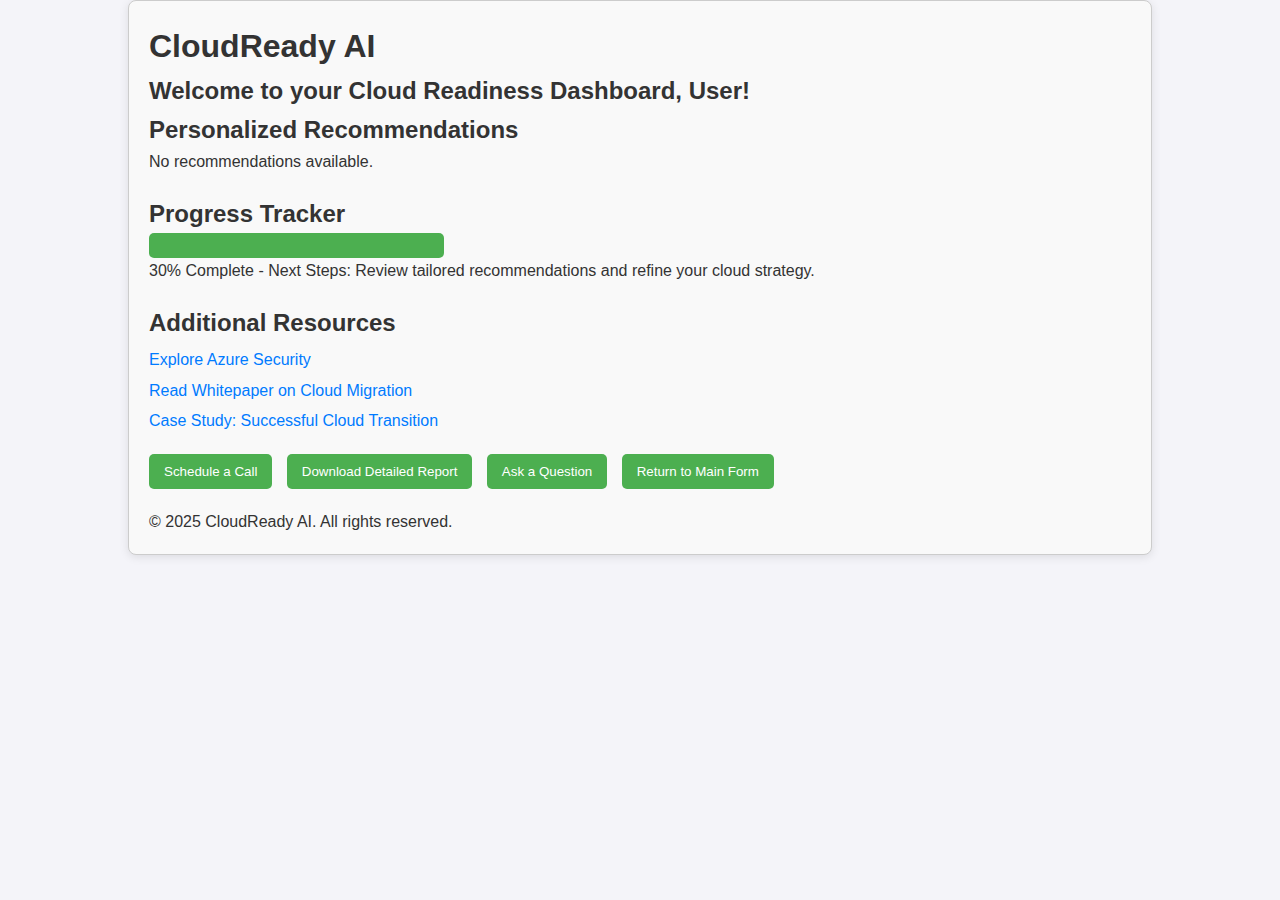
==== dashboard.html @ b8dff3d2 "Update dashboard.html" ====
<!DOCTYPE html>
<html lang="en">
<head>
    <meta charset="UTF-8">
    <meta name="viewport" content="width=device-width, initial-scale=1.0">
    <title>CloudReady AI</title>
    <link rel="stylesheet" href="style.css">
    <style>
        .container {
            width: 80%;
            margin: 0 auto;
            padding: 20px;
            border: 1px solid #ccc;
            background-color: #f9f9f9;
        }
        .section {
            margin-bottom: 20px;
        }
        .recommendations {
            display: flex;
            flex-direction: column;
            gap: 15px;
        }
        .recommendation-card {
            border: 1px solid #ddd;
            border-radius: 5px;
            padding: 10px;
            background-color: #fff;
            box-shadow: 0 2px 4px rgba(0, 0, 0, 0.1);
        }
        .recommendation-card h3 {
            margin: 0 0 10px;
            font-size: 18px;
            font-weight: bold;
            color: black;
        }
        .recommendation-card p {
            margin: 0;
            color: black;
        }
        .progress-bar {
            background-color: #4caf50;
            height: 25px;
            width: 30%; /* Progress bar set to 30% */
            border-radius: 5px;
            transition: width 0.5s ease;
        }
        .cta-buttons {
            margin-top: 20px;
        }
        .cta-buttons button {
            margin-right: 10px;
            padding: 10px 15px;
            border: none;
            border-radius: 5px;
            background-color: #4caf50;
            color: #fff;
            cursor: pointer;
        }
        .cta-buttons button:hover {
            background-color: #45a049;
        }
    </style>
</head>
<body>
    <div class="container">
        <h1>CloudReady AI</h1>
        <h2>Welcome to your Cloud Readiness Dashboard, <span id="user-name"></span>!</h2>
        <div class="section">
            <h2>Personalized Recommendations</h2>
            <div class="recommendations" id="recommendations"></div>
        </div>
        <div class="section">
            <h2>Progress Tracker</h2>
            <div class="progress-bar"></div>
            <p id="progress-text">30% Complete - Next Steps: Review tailored recommendations and refine your cloud strategy.</p>
        </div>
        <div class="section">
            <h2>Additional Resources</h2>
            <ul>
                <li><a href="https://azure.microsoft.com/en-us/overview/security/">Explore Azure Security</a></li>
                <li><a href="#">Read Whitepaper on Cloud Migration</a></li>
                <li><a href="#">Case Study: Successful Cloud Transition</a></li>
            </ul>
        </div>
        <div class="section cta-buttons">
            <button onclick="scheduleCall()">Schedule a Call</button>
            <button onclick="downloadReport()">Download Detailed Report</button>
            <button onclick="askQuestion()">Ask a Question</button>
            <button onclick="returnToForm()">Return to Main Form</button>
        </div>
        <div class="footer">
            &copy; 2025 CloudReady AI. All rights reserved.
        </div>
    </div>

    <script>
        document.addEventListener('DOMContentLoaded', function () {
            const params = new URLSearchParams(window.location.search);
            const userName = params.get('name') || 'User';
            const encodedData = params.get('data');

            // Update user name in subheading
            document.getElementById('user-name').textContent = userName;

            if (encodedData) {
                try {
                    const decodedData = JSON.parse(decodeURIComponent(encodedData));
                    console.log(decodedData);

                    // Extract the AI response and clean up the text
                    let aiResponse = decodedData.ai_response || 'No recommendations available.';
                    if (typeof aiResponse === 'string' && aiResponse.startsWith('{')) {
                        try {
                            const parsedAIResponse = JSON.parse(aiResponse);
                            aiResponse = parsedAIResponse.ai_response || 'No recommendations available.';
                        } catch (e) {
                            console.warn('AI response is already plain text or parsing failed:', e);
                        }
                    }

                    // Add recommendations with bold subheadings under Personalized Recommendations
                    const recommendationsContainer = document.getElementById('recommendations');
                    const recommendationLines = aiResponse.split(/(?:\d\.\s|\n)/); // Split into points by numbering or line breaks
                    recommendationLines.forEach((line) => {
                        if (line.trim()) {
                            const recommendationCard = document.createElement('div');
                            recommendationCard.classList.add('recommendation-card');
                            const parts = line.split(':');
                            if (parts.length > 1) {
                                recommendationCard.innerHTML = `<h3>${parts[0].trim()}</h3><p>${parts.slice(1).join(':').trim()}</p>`;
                            } else {
                                recommendationCard.innerHTML = `<p>${line.trim()}</p>`;
                            }
                            recommendationsContainer.appendChild(recommendationCard);
                        }
                    });

                } catch (e) {
                    console.error('Error decoding data:', e);
                    document.getElementById('recommendations').textContent = 'Unable to load recommendations.';
                }
            } else {
                console.error('No data found in URL.');
                document.getElementById('recommendations').textContent = 'No recommendations available.';
            }
        });

        function scheduleCall() {
            const callTime = prompt("Please choose a time for the follow-up call (e.g., 3 PM, tomorrow at 2 PM):");
            if (callTime) {
                alert(`Your call has been scheduled for: ${callTime}. Our team will get in touch with you.`);
            }
        }

        function downloadReport() {
            // Generate and format the report content
            const recommendations = Array.from(document.querySelectorAll('.recommendation-card'));
            let reportContent = "CloudReadyAI Recommendations\n\n";
            reportContent += "Based on the provided information, we recommend the following actions:\n\n";
            recommendations.forEach((rec) => {
                const heading = rec.querySelector('h3')?.innerText || '';
                const content = rec.querySelector('p')?.innerText || '';
                reportContent += `${heading}\n${content}\n\n`;
            });
            reportContent += "---\n\n";
            reportContent += "Contact Information:\n";
            reportContent += "Email: info@your-domain.com\n";

            // Create and download the file
            const blob = new Blob([reportContent], { type: "text/plain" });
            const link = document.createElement("a");
            link.href = URL.createObjectURL(blob);
            link.download = "CloudReadiness_Recommendations.txt";
            link.click();
        }

        function askQuestion() {
            const question = prompt("What question would you like to ask?");
            if (question) {
                alert("Thank you! We'll get back to you with an answer shortly.");
            }
        }

        function returnToForm() {
            window.location.href = "index.html"; // Replace with your actual form URL
        }
    </script>
</body>
</html>
---- style.css ----
/* General Reset and Box-Sizing */
* {
    margin: 0;
    padding: 0;
    box-sizing: border-box;
}

/* Body Styles */
body {
    font-family: 'Arial', sans-serif;
    background-color: #f4f4f9;
    color: #333;
    line-height: 1.6;
}

/* Container */
.container {
    width: 80%;
    max-width: 1200px;
    margin: 0 auto;
    padding: 20px;
}

/* Header Section */
header {
    background-color: #4CAF50;
    color: white;
    text-align: center;
    padding: 20px;
    border-radius: 10px;
    margin-bottom: 30px;
}

header h1 {
    font-size: 36px;
}

/* Personalized Recommendations Section */
.personalized-recommendations {
    background-color: white;
    padding: 20px;
    border-radius: 10px;
    box-shadow: 0px 4px 8px rgba(0, 0, 0, 0.1);
    margin-bottom: 30px;
}

.personalized-recommendations h2 {
    font-size: 28px;
    color: #333;
    margin-bottom: 15px;
}

.ai-response {
    background-color: #E3F2FD;
    color: #1E88E5;
    font-weight: bold;
    padding: 10px;
    border-radius: 5px;
    margin-bottom: 20px;
    font-size: 18px;
}

/* Form Details Section */
.form-details {
    background-color: white;
    padding: 20px;
    border-radius: 10px;
    box-shadow: 0px 4px 8px rgba(0, 0, 0, 0.1);
}

.form-details h3 {
    font-size: 24px;
    color: #333;
    margin-bottom: 10px;
}

.form-details p {
    font-size: 16px;
    color: #555;
    margin-bottom: 5px;
}

/* Footer Section */
footer {
    background-color: #333;
    color: white;
    text-align: center;
    padding: 15px;
    margin-top: 50px;
    border-radius: 10px;
}

footer p {
    font-size: 14px;
}

/* Responsive Styles */
@media (max-width: 768px) {
    .container {
        width: 90%;
    }

    header h1 {
        font-size: 28px;
    }

    .personalized-recommendations h2 {
        font-size: 24px;
    }

    .form-details h3 {
        font-size: 20px;
    }

    .ai-response {
        font-size: 16px;
    }
}

/* Basic styling for the dashboard */
body {
    font-family: Arial, sans-serif;
    background-color: #f4f4f9;
    margin: 0;
    padding: 0;
}

h1, h2 {
    color: #333;
}

.container {
    width: 80%;
    margin: 20px auto;
    background-color: #fff;
    padding: 20px;
    border-radius: 8px;
    box-shadow: 0 2px 10px rgba(0, 0, 0, 0.1);
}

.section {
    margin-bottom: 20px;
}

button {
    padding: 10px 20px;
    background-color: #4CAF50;
    border: none;
    color: white;
    cursor: pointer;
    border-radius: 4px;
}

button:hover {
    background-color: #45a049;
}

ul {
    list-style-type: none;
    padding: 0;
}

ul li {
    margin: 5px 0;
}

ul li a {
    text-decoration: none;
    color: #007BFF;
}

ul li a:hover {
    text-decoration: underline;
}

.progress-bar {
    height: 25px;
    background-color: #4CAF50;
    width: 50%;
    border-radius: 5px;
}
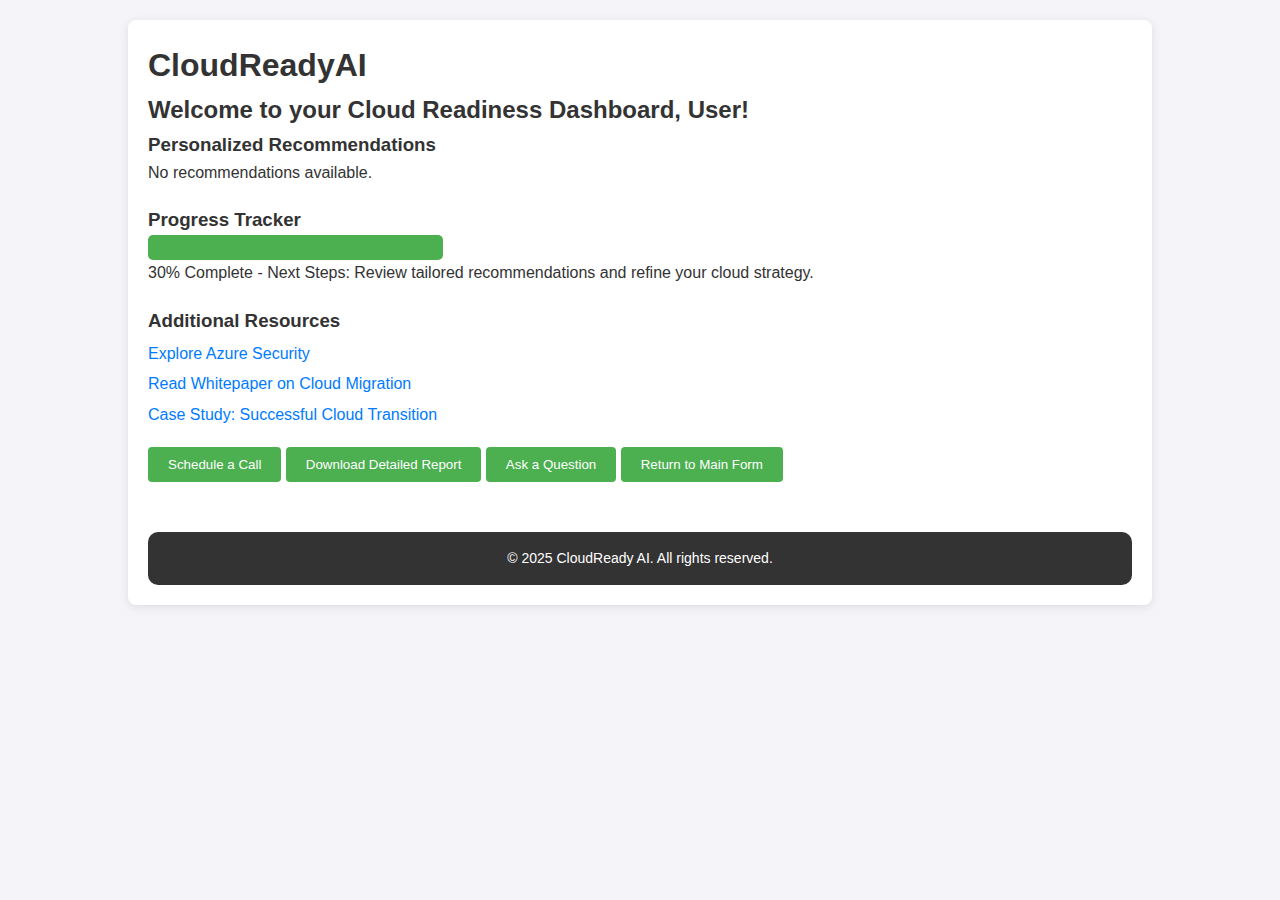
==== commit f03e2644: "Update dashboard.html" ====
--- a/dashboard.html
+++ b/dashboard.html
@@ -5,93 +5,37 @@
     <meta name="viewport" content="width=device-width, initial-scale=1.0">
     <title>CloudReady AI</title>
     <link rel="stylesheet" href="style.css">
-    <style>
-        .container {
-            width: 80%;
-            margin: 0 auto;
-            padding: 20px;
-            border: 1px solid #ccc;
-            background-color: #f9f9f9;
-        }
-        .section {
-            margin-bottom: 20px;
-        }
-        .recommendations {
-            display: flex;
-            flex-direction: column;
-            gap: 15px;
-        }
-        .recommendation-card {
-            border: 1px solid #ddd;
-            border-radius: 5px;
-            padding: 10px;
-            background-color: #fff;
-            box-shadow: 0 2px 4px rgba(0, 0, 0, 0.1);
-        }
-        .recommendation-card h3 {
-            margin: 0 0 10px;
-            font-size: 18px;
-            font-weight: bold;
-            color: black;
-        }
-        .recommendation-card p {
-            margin: 0;
-            color: black;
-        }
-        .progress-bar {
-            background-color: #4caf50;
-            height: 25px;
-            width: 30%; /* Progress bar set to 30% */
-            border-radius: 5px;
-            transition: width 0.5s ease;
-        }
-        .cta-buttons {
-            margin-top: 20px;
-        }
-        .cta-buttons button {
-            margin-right: 10px;
-            padding: 10px 15px;
-            border: none;
-            border-radius: 5px;
-            background-color: #4caf50;
-            color: #fff;
-            cursor: pointer;
-        }
-        .cta-buttons button:hover {
-            background-color: #45a049;
-        }
-    </style>
 </head>
 <body>
     <div class="container">
-        <h1>CloudReady AI</h1>
+        <h1>CloudReadyAI</h1>
         <h2>Welcome to your Cloud Readiness Dashboard, <span id="user-name"></span>!</h2>
         <div class="section">
-            <h2>Personalized Recommendations</h2>
+            <h3>Personalized Recommendations</h3>
             <div class="recommendations" id="recommendations"></div>
         </div>
         <div class="section">
-            <h2>Progress Tracker</h2>
-            <div class="progress-bar"></div>
+            <h3>Progress Tracker</h3>
+            <div class="progress-bar" style="background-color: #4caf50; height: 25px; width: 30%; border-radius: 5px;"></div>
             <p id="progress-text">30% Complete - Next Steps: Review tailored recommendations and refine your cloud strategy.</p>
         </div>
         <div class="section">
-            <h2>Additional Resources</h2>
+            <h3>Additional Resources</h3>
             <ul>
                 <li><a href="https://azure.microsoft.com/en-us/overview/security/">Explore Azure Security</a></li>
                 <li><a href="#">Read Whitepaper on Cloud Migration</a></li>
                 <li><a href="#">Case Study: Successful Cloud Transition</a></li>
             </ul>
         </div>
-        <div class="section cta-buttons">
+        <div class="section">
             <button onclick="scheduleCall()">Schedule a Call</button>
             <button onclick="downloadReport()">Download Detailed Report</button>
             <button onclick="askQuestion()">Ask a Question</button>
             <button onclick="returnToForm()">Return to Main Form</button>
         </div>
-        <div class="footer">
-            &copy; 2025 CloudReady AI. All rights reserved.
-        </div>
+        <footer>
+            <p>&copy; 2025 CloudReady AI. All rights reserved.</p>
+        </footer>
     </div>
 
     <script>
@@ -100,7 +44,7 @@
             const userName = params.get('name') || 'User';
             const encodedData = params.get('data');
 
-            // Update user name in subheading
+            // Update the user's name in the subheading
             document.getElementById('user-name').textContent = userName;
 
             if (encodedData) {
@@ -108,7 +52,7 @@
                     const decodedData = JSON.parse(decodeURIComponent(encodedData));
                     console.log(decodedData);
 
-                    // Extract the AI response and clean up the text
+                    // Extract and display recommendations
                     let aiResponse = decodedData.ai_response || 'No recommendations available.';
                     if (typeof aiResponse === 'string' && aiResponse.startsWith('{')) {
                         try {
@@ -119,7 +63,7 @@
                         }
                     }
 
-                    // Add recommendations with bold subheadings under Personalized Recommendations
+                    // Add recommendations under Personalized Recommendations
                     const recommendationsContainer = document.getElementById('recommendations');
                     const recommendationLines = aiResponse.split(/(?:\d\.\s|\n)/); // Split into points by numbering or line breaks
                     recommendationLines.forEach((line) => {
@@ -128,7 +72,7 @@
                             recommendationCard.classList.add('recommendation-card');
                             const parts = line.split(':');
                             if (parts.length > 1) {
-                                recommendationCard.innerHTML = `<h3>${parts[0].trim()}</h3><p>${parts.slice(1).join(':').trim()}</p>`;
+                                recommendationCard.innerHTML = `<h4>${parts[0].trim()}</h4><p>${parts.slice(1).join(':').trim()}</p>`;
                             } else {
                                 recommendationCard.innerHTML = `<p>${line.trim()}</p>`;
                             }
@@ -154,12 +98,11 @@
         }
 
         function downloadReport() {
-            // Generate and format the report content
             const recommendations = Array.from(document.querySelectorAll('.recommendation-card'));
             let reportContent = "CloudReadyAI Recommendations\n\n";
             reportContent += "Based on the provided information, we recommend the following actions:\n\n";
             recommendations.forEach((rec) => {
-                const heading = rec.querySelector('h3')?.innerText || '';
+                const heading = rec.querySelector('h4')?.innerText || '';
                 const content = rec.querySelector('p')?.innerText || '';
                 reportContent += `${heading}\n${content}\n\n`;
             });
@@ -167,7 +110,6 @@
             reportContent += "Contact Information:\n";
             reportContent += "Email: info@your-domain.com\n";
 
-            // Create and download the file
             const blob = new Blob([reportContent], { type: "text/plain" });
             const link = document.createElement("a");
             link.href = URL.createObjectURL(blob);
@@ -183,7 +125,7 @@
         }
 
         function returnToForm() {
-            window.location.href = "index.html"; // Replace with your actual form URL
+            window.location.href = "index.html";
         }
     </script>
 </body>
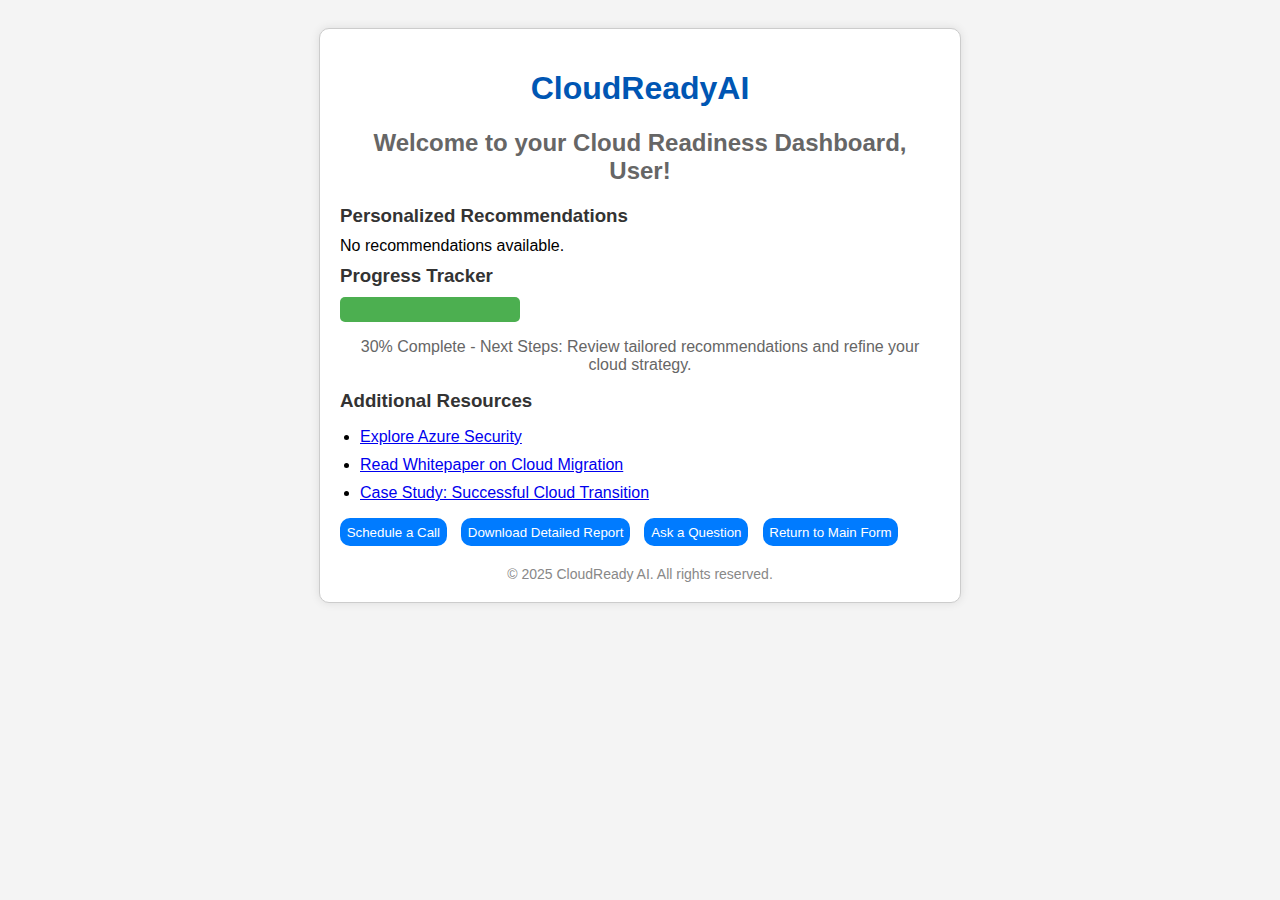
==== commit 924ac2f1: "Update dashboard.html" ====
--- a/dashboard.html
+++ b/dashboard.html
@@ -4,7 +4,81 @@
     <meta charset="UTF-8">
     <meta name="viewport" content="width=device-width, initial-scale=1.0">
     <title>CloudReady AI</title>
-    <link rel="stylesheet" href="style.css">
+    <style>
+        body {
+            font-family: Arial, sans-serif;
+            background-color: #f4f4f4;
+            padding: 20px;
+        }
+
+        .container {
+            max-width: 600px;
+            margin: auto;
+            padding: 20px;
+            background-color: #fff;
+            border: 1px solid #ccc;
+            border-radius: 10px;
+            box-shadow: 0 0 10px rgba(0, 0, 0, 0.1);
+        }
+
+        h1 {
+            text-align: center;
+            color: #0056b3;
+        }
+
+        h2 {
+            text-align: center;
+            color: #666666;
+            margin-bottom: 20px;
+        }
+
+        h3 {
+            margin: 10px 0;
+            color: #333333;
+        }
+
+        p {
+            text-align: center;
+            color: #666666;
+        }
+
+        .progress-bar {
+            background-color: #4caf50;
+            height: 25px;
+            width: 30%;
+            border-radius: 5px;
+            transition: width 0.5s ease;
+        }
+
+        button {
+            padding: 0.5em;
+            color: #fff;
+            background-color: #007bff;
+            border: none;
+            border-radius: 10px;
+            cursor: pointer;
+            margin-right: 10px;
+        }
+
+        button:hover {
+            background-color: #0056b3;
+        }
+
+        ul {
+            padding-left: 20px;
+        }
+
+        ul li {
+            margin-bottom: 10px;
+        }
+
+        .footer {
+            text-align: center;
+            margin-top: 20px;
+            font-size: 14px;
+            color: #888;
+        }
+    </style>
 </head>
 <body>
     <div class="container">
@@ -16,7 +90,7 @@
         </div>
         <div class="section">
             <h3>Progress Tracker</h3>
-            <div class="progress-bar" style="background-color: #4caf50; height: 25px; width: 30%; border-radius: 5px;"></div>
+            <div class="progress-bar"></div>
             <p id="progress-text">30% Complete - Next Steps: Review tailored recommendations and refine your cloud strategy.</p>
         </div>
         <div class="section">
@@ -33,9 +107,9 @@
             <button onclick="askQuestion()">Ask a Question</button>
             <button onclick="returnToForm()">Return to Main Form</button>
         </div>
-        <footer>
-            <p>&copy; 2025 CloudReady AI. All rights reserved.</p>
-        </footer>
+        <div class="footer">
+            &copy; 2025 CloudReady AI. All rights reserved.
+        </div>
     </div>
 
     <script>
@@ -112,7 +186,8 @@
 
             const blob = new Blob([reportContent], { type: "text/plain" });
             const link = document.createElement("a");
-            link.href = URL.createObjectURL(blob);
+            const url = URL.createObjectURL(blob);
+            link.href = url;
             link.download = "CloudReadiness_Recommendations.txt";
             link.click();
         }
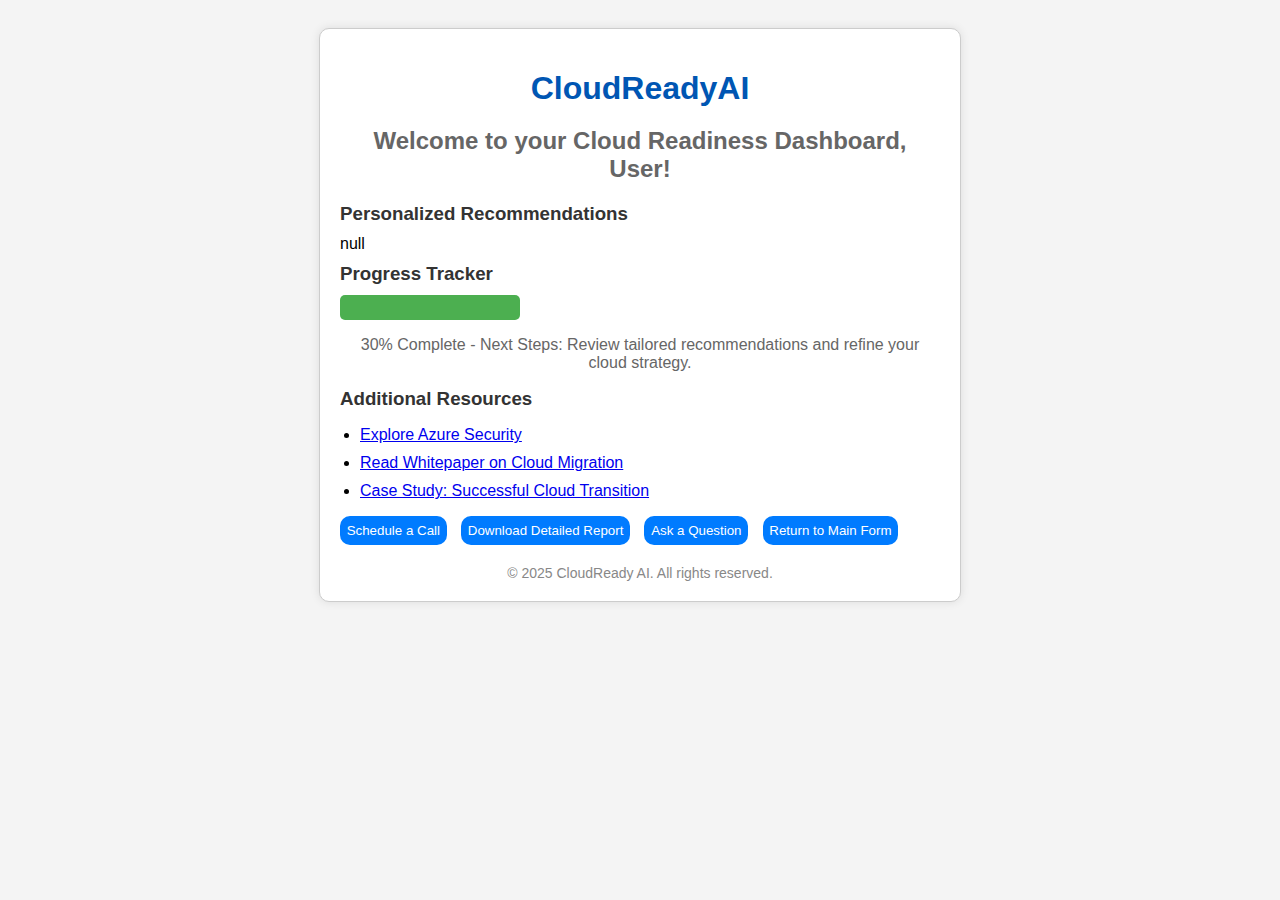
==== commit 7a6fd7ea: "Update dashboard.html" ====
--- a/dashboard.html
+++ b/dashboard.html
@@ -24,6 +24,7 @@
         h1 {
             text-align: center;
             color: #0056b3;
+            margin-bottom: 10px;
         }
 
         h2 {
@@ -113,58 +114,19 @@
     </div>
 
     <script>
+        // Function to populate data dynamically from URL
         document.addEventListener('DOMContentLoaded', function () {
             const params = new URLSearchParams(window.location.search);
-            const userName = params.get('name') || 'User';
-            const encodedData = params.get('data');
+            const userName = params.get('name') || 'User'; // Get the user's name from URL parameters
+            const recommendations = decodeURIComponent(params.get('data')) || 'No recommendations available.';
 
-            // Update the user's name in the subheading
+            // Update the user's name and recommendations dynamically
             document.getElementById('user-name').textContent = userName;
-
-            if (encodedData) {
-                try {
-                    const decodedData = JSON.parse(decodeURIComponent(encodedData));
-                    console.log(decodedData);
-
-                    // Extract and display recommendations
-                    let aiResponse = decodedData.ai_response || 'No recommendations available.';
-                    if (typeof aiResponse === 'string' && aiResponse.startsWith('{')) {
-                        try {
-                            const parsedAIResponse = JSON.parse(aiResponse);
-                            aiResponse = parsedAIResponse.ai_response || 'No recommendations available.';
-                        } catch (e) {
-                            console.warn('AI response is already plain text or parsing failed:', e);
-                        }
-                    }
-
-                    // Add recommendations under Personalized Recommendations
-                    const recommendationsContainer = document.getElementById('recommendations');
-                    const recommendationLines = aiResponse.split(/(?:\d\.\s|\n)/); // Split into points by numbering or line breaks
-                    recommendationLines.forEach((line) => {
-                        if (line.trim()) {
-                            const recommendationCard = document.createElement('div');
-                            recommendationCard.classList.add('recommendation-card');
-                            const parts = line.split(':');
-                            if (parts.length > 1) {
-                                recommendationCard.innerHTML = `<h4>${parts[0].trim()}</h4><p>${parts.slice(1).join(':').trim()}</p>`;
-                            } else {
-                                recommendationCard.innerHTML = `<p>${line.trim()}</p>`;
-                            }
-                            recommendationsContainer.appendChild(recommendationCard);
-                        }
-                    });
-
-                } catch (e) {
-                    console.error('Error decoding data:', e);
-                    document.getElementById('recommendations').textContent = 'Unable to load recommendations.';
-                }
-            } else {
-                console.error('No data found in URL.');
-                document.getElementById('recommendations').textContent = 'No recommendations available.';
-            }
+            document.getElementById('recommendations').textContent = recommendations;
         });
 
         function scheduleCall() {
+            // Prompt the user to choose a time for the follow-up call
             const callTime = prompt("Please choose a time for the follow-up call (e.g., 3 PM, tomorrow at 2 PM):");
             if (callTime) {
                 alert(`Your call has been scheduled for: ${callTime}. Our team will get in touch with you.`);
@@ -172,17 +134,9 @@
         }
 
         function downloadReport() {
-            const recommendations = Array.from(document.querySelectorAll('.recommendation-card'));
-            let reportContent = "CloudReadyAI Recommendations\n\n";
-            reportContent += "Based on the provided information, we recommend the following actions:\n\n";
-            recommendations.forEach((rec) => {
-                const heading = rec.querySelector('h4')?.innerText || '';
-                const content = rec.querySelector('p')?.innerText || '';
-                reportContent += `${heading}\n${content}\n\n`;
-            });
-            reportContent += "---\n\n";
-            reportContent += "Contact Information:\n";
-            reportContent += "Email: info@your-domain.com\n";
+            // Generate a download of the recommendations report
+            const recommendations = document.getElementById('recommendations').textContent;
+            const reportContent = `CloudReadyAI Recommendations\n\n${recommendations}\n\n---\n\nContact Information:\nEmail: info@your-domain.com`;
 
             const blob = new Blob([reportContent], { type: "text/plain" });
             const link = document.createElement("a");
@@ -193,6 +147,7 @@
         }
 
         function askQuestion() {
+            // Prompt the user to ask a question
             const question = prompt("What question would you like to ask?");
             if (question) {
                 alert("Thank you! We'll get back to you with an answer shortly.");
@@ -200,6 +155,7 @@
         }
 
         function returnToForm() {
+            // Redirect the user to the main form
             window.location.href = "index.html";
         }
     </script>
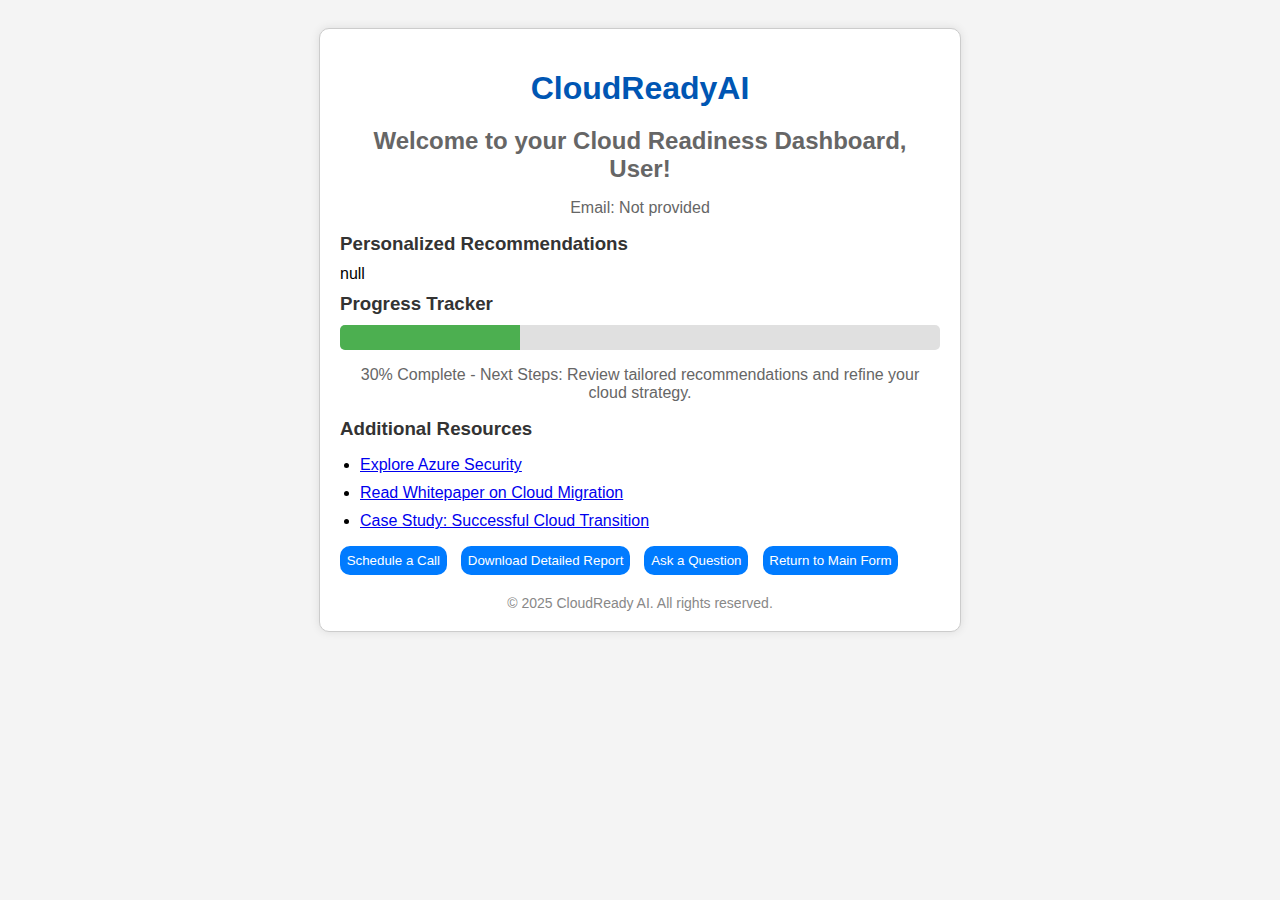
==== commit aa8d7944: "Update dashboard.html" ====
--- a/dashboard.html
+++ b/dashboard.html
@@ -30,7 +30,7 @@
         h2 {
             text-align: center;
             color: #666666;
-            margin-bottom: 20px;
+            margin-bottom: 10px;
         }
 
         h3 {
@@ -43,11 +43,18 @@
             color: #666666;
         }
 
+        .progress-container {
+            background-color: #e0e0e0;
+            height: 25px;
+            width: 100%;
+            border-radius: 5px;
+            overflow: hidden;
+        }
+
         .progress-bar {
             background-color: #4caf50;
             height: 25px;
-            width: 30%;
-            border-radius: 5px;
+            width: 30%; /* 30% filled out of 100% */
             transition: width 0.5s ease;
         }
 
@@ -85,13 +92,16 @@
     <div class="container">
         <h1>CloudReadyAI</h1>
         <h2>Welcome to your Cloud Readiness Dashboard, <span id="user-name"></span>!</h2>
+        <p>Email: <span id="user-email"></span></p>
         <div class="section">
             <h3>Personalized Recommendations</h3>
             <div class="recommendations" id="recommendations"></div>
         </div>
         <div class="section">
             <h3>Progress Tracker</h3>
-            <div class="progress-bar"></div>
+            <div class="progress-container">
+                <div class="progress-bar"></div>
+            </div>
             <p id="progress-text">30% Complete - Next Steps: Review tailored recommendations and refine your cloud strategy.</p>
         </div>
         <div class="section">
@@ -117,11 +127,13 @@
         // Function to populate data dynamically from URL
         document.addEventListener('DOMContentLoaded', function () {
             const params = new URLSearchParams(window.location.search);
-            const userName = params.get('name') || 'User'; // Get the user's name from URL parameters
+            const userName = params.get('name') || 'User'; // Retrieve the user's name from the URL
+            const userEmail = params.get('email') || 'Not provided'; // Retrieve the user's email from the URL
             const recommendations = decodeURIComponent(params.get('data')) || 'No recommendations available.';
 
-            // Update the user's name and recommendations dynamically
+            // Dynamically update name, email, and recommendations
             document.getElementById('user-name').textContent = userName;
+            document.getElementById('user-email').textContent = userEmail;
             document.getElementById('recommendations').textContent = recommendations;
         });
 
@@ -136,7 +148,8 @@
         function downloadReport() {
             // Generate a download of the recommendations report
             const recommendations = document.getElementById('recommendations').textContent;
-            const reportContent = `CloudReadyAI Recommendations\n\n${recommendations}\n\n---\n\nContact Information:\nEmail: info@your-domain.com`;
+            const userEmail = document.getElementById('user-email').textContent;
+            const reportContent = `CloudReadyAI Recommendations\n\n${recommendations}\n\n---\n\nContact Information:\nEmail: ${userEmail}`;
 
             const blob = new Blob([reportContent], { type: "text/plain" });
             const link = document.createElement("a");
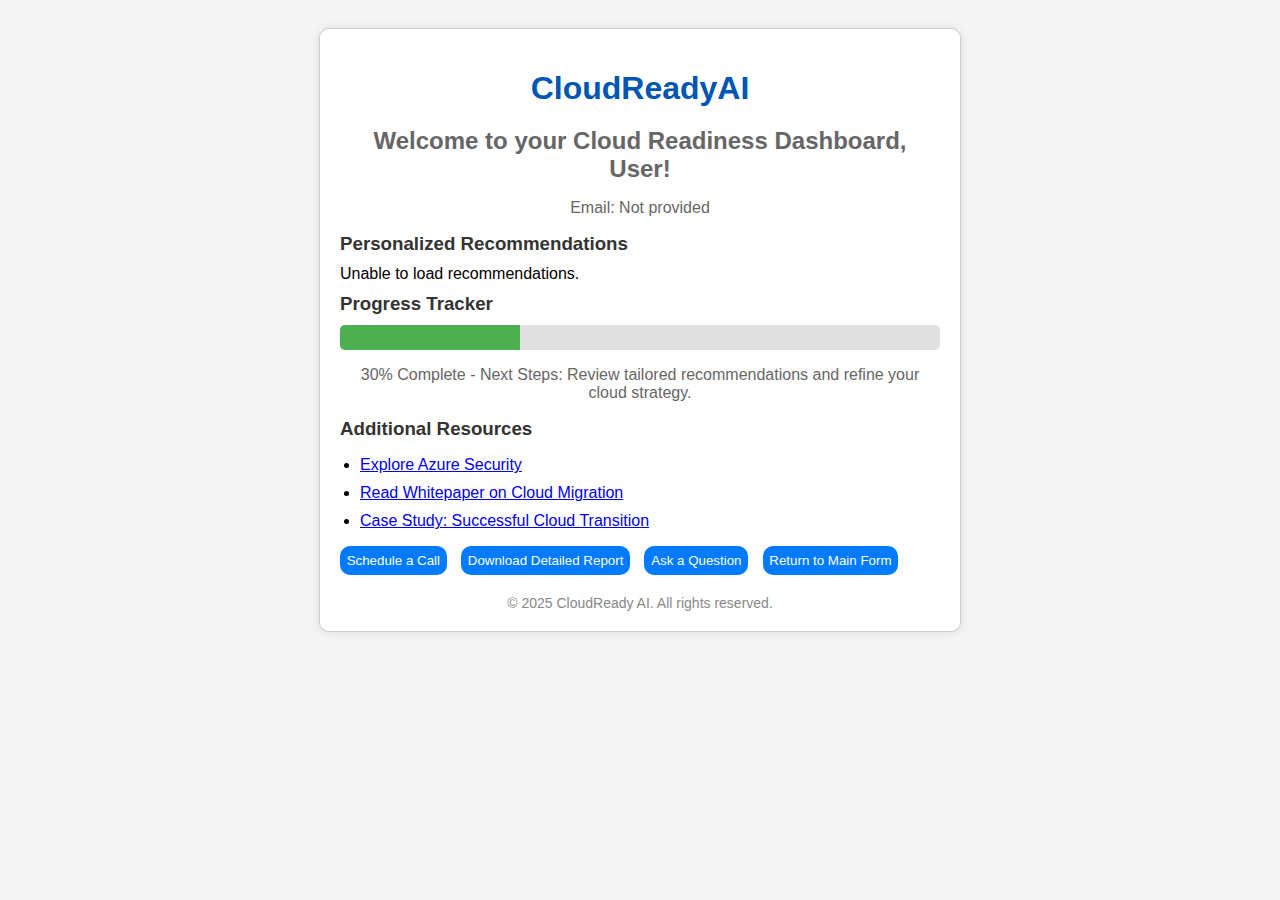
==== commit 5f3c4027: "Update dashboard.html" ====
--- a/dashboard.html
+++ b/dashboard.html
@@ -124,21 +124,34 @@
     </div>
 
     <script>
-        // Function to populate data dynamically from URL
+        // Function to parse JSON data from URL
         document.addEventListener('DOMContentLoaded', function () {
             const params = new URLSearchParams(window.location.search);
-            const userName = params.get('name') || 'User'; // Retrieve the user's name from the URL
-            const userEmail = params.get('email') || 'Not provided'; // Retrieve the user's email from the URL
-            const recommendations = decodeURIComponent(params.get('data')) || 'No recommendations available.';
+            const rawData = params.get('data'); // Get JSON data from the URL
 
-            // Dynamically update name, email, and recommendations
-            document.getElementById('user-name').textContent = userName;
-            document.getElementById('user-email').textContent = userEmail;
-            document.getElementById('recommendations').textContent = recommendations;
+            try {
+                const parsedData = JSON.parse(decodeURIComponent(rawData)); // Decode and parse JSON
+
+                // Dynamically update name, email, and AI recommendations
+                const userName = parsedData.name || 'User';
+                const userEmail = parsedData.email || 'Not provided';
+                const aiResponse = parsedData.ai_response || 'No recommendations available.';
+
+                // Update the respective fields
+                document.getElementById('user-name').textContent = userName;
+                document.getElementById('user-email').textContent = userEmail;
+                document.getElementById('recommendations').textContent = aiResponse;
+            } catch (error) {
+                console.error('Error parsing data:', error);
+
+                // Fallback in case of parsing issues
+                document.getElementById('user-name').textContent = 'User';
+                document.getElementById('user-email').textContent = 'Not provided';
+                document.getElementById('recommendations').textContent = 'Unable to load recommendations.';
+            }
         });
 
         function scheduleCall() {
-            // Prompt the user to choose a time for the follow-up call
             const callTime = prompt("Please choose a time for the follow-up call (e.g., 3 PM, tomorrow at 2 PM):");
             if (callTime) {
                 alert(`Your call has been scheduled for: ${callTime}. Our team will get in touch with you.`);
@@ -146,21 +159,20 @@
         }
 
         function downloadReport() {
-            // Generate a download of the recommendations report
+            const userName = document.getElementById('user-name').textContent;
+            const userEmail = document.getElementById('user-email').textContent;
             const recommendations = document.getElementById('recommendations').textContent;
-            const userEmail = document.getElementById('user-email').textContent;
-            const reportContent = `CloudReadyAI Recommendations\n\n${recommendations}\n\n---\n\nContact Information:\nEmail: ${userEmail}`;
 
-            const blob = new Blob([reportContent], { type: "text/plain" });
-            const link = document.createElement("a");
-            const url = URL.createObjectURL(blob);
-            link.href = url;
-            link.download = "CloudReadiness_Recommendations.txt";
+            const reportContent = `CloudReadyAI Recommendations\n\nUser: ${userName}\nEmail: ${userEmail}\n\nRecommendations:\n${recommendations}\n\n---\n\nContact Information:\nEmail: info@your-domain.com`;
+
+            const blob = new Blob([reportContent], { type: 'text/plain' });
+            const link = document.createElement('a');
+            link.href = URL.createObjectURL(blob);
+            link.download = 'CloudReadiness_Recommendations.txt';
             link.click();
         }
 
         function askQuestion() {
-            // Prompt the user to ask a question
             const question = prompt("What question would you like to ask?");
             if (question) {
                 alert("Thank you! We'll get back to you with an answer shortly.");
@@ -168,8 +180,7 @@
         }
 
         function returnToForm() {
-            // Redirect the user to the main form
-            window.location.href = "index.html";
+            window.location.href = 'index.html';
         }
     </script>
 </body>
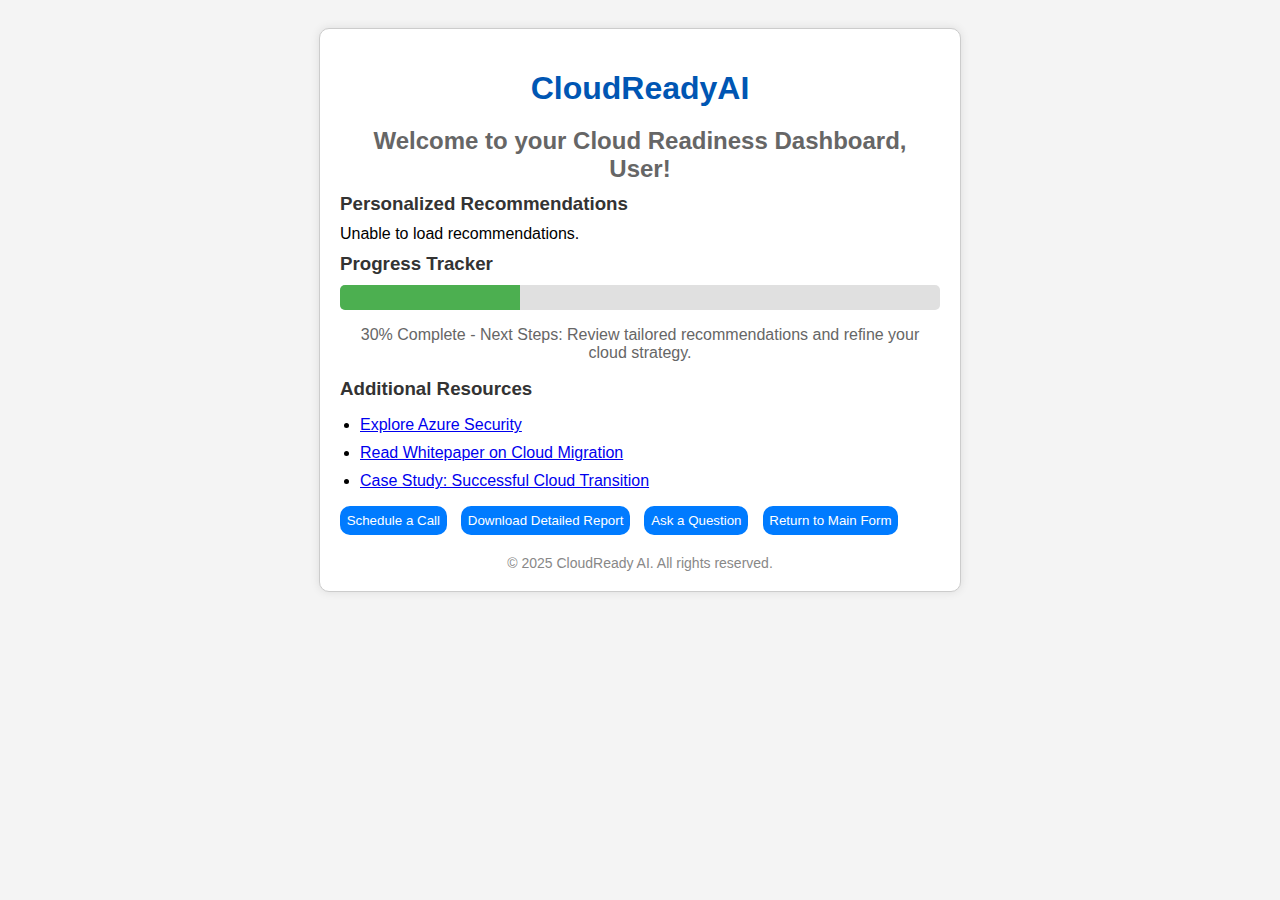
==== commit cbcf2496: "Update dashboard.html" ====
--- a/dashboard.html
+++ b/dashboard.html
@@ -92,7 +92,6 @@
     <div class="container">
         <h1>CloudReadyAI</h1>
         <h2>Welcome to your Cloud Readiness Dashboard, <span id="user-name"></span>!</h2>
-        <p>Email: <span id="user-email"></span></p>
         <div class="section">
             <h3>Personalized Recommendations</h3>
             <div class="recommendations" id="recommendations"></div>
@@ -132,21 +131,18 @@
             try {
                 const parsedData = JSON.parse(decodeURIComponent(rawData)); // Decode and parse JSON
 
-                // Dynamically update name, email, and AI recommendations
+                // Dynamically update name and recommendations
                 const userName = parsedData.name || 'User';
-                const userEmail = parsedData.email || 'Not provided';
                 const aiResponse = parsedData.ai_response || 'No recommendations available.';
 
                 // Update the respective fields
                 document.getElementById('user-name').textContent = userName;
-                document.getElementById('user-email').textContent = userEmail;
                 document.getElementById('recommendations').textContent = aiResponse;
             } catch (error) {
                 console.error('Error parsing data:', error);
 
                 // Fallback in case of parsing issues
                 document.getElementById('user-name').textContent = 'User';
-                document.getElementById('user-email').textContent = 'Not provided';
                 document.getElementById('recommendations').textContent = 'Unable to load recommendations.';
             }
         });
@@ -160,10 +156,9 @@
 
         function downloadReport() {
             const userName = document.getElementById('user-name').textContent;
-            const userEmail = document.getElementById('user-email').textContent;
             const recommendations = document.getElementById('recommendations').textContent;
 
-            const reportContent = `CloudReadyAI Recommendations\n\nUser: ${userName}\nEmail: ${userEmail}\n\nRecommendations:\n${recommendations}\n\n---\n\nContact Information:\nEmail: info@your-domain.com`;
+            const reportContent = `CloudReadyAI Recommendations\n\nUser: ${userName}\n\nRecommendations:\n${recommendations}\n\n---\n\nContact Information:\nEmail: info@your-domain.com`;
 
             const blob = new Blob([reportContent], { type: 'text/plain' });
             const link = document.createElement('a');
